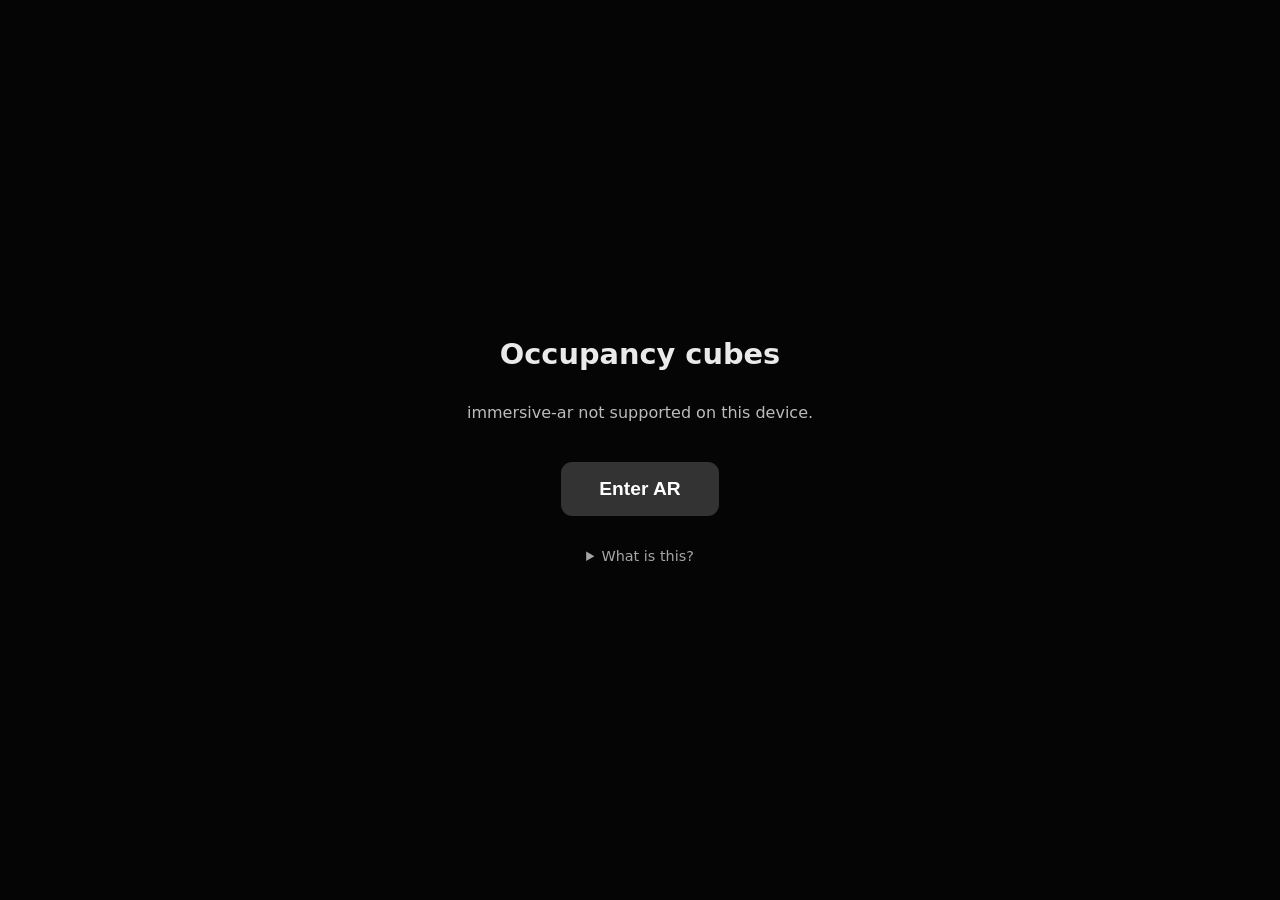
==== web/cubes.html @ f89ae7fe "Add pose stability validator and coarse occupancy-cube pipeline - web/pose.html + pose.js: standalon" ====
<!DOCTYPE html>
<html lang="en">
<head>
  <meta charset="utf-8">
  <title>Roomgame · Occupancy cubes</title>
  <meta name="viewport" content="width=device-width, initial-scale=1, user-scalable=no, viewport-fit=cover">
  <meta name="theme-color" content="#000000">
  <link rel="stylesheet" href="styles.css">
  <style>
    .cube-controls {
      pointer-events: auto;
      align-self: stretch;
      display: flex;
      flex-direction: column;
      gap: 0.6rem;
      background: rgba(0, 0, 0, 0.55);
      border-radius: 0.6rem;
      padding: 0.7rem 0.9rem;
      margin: 0 1rem;
    }
    .cube-controls .row {
      display: flex;
      align-items: center;
      gap: 0.6rem;
    }
    .cube-controls label {
      font-size: 0.8rem;
      opacity: 0.75;
      min-width: 4.5rem;
    }
    .cube-controls input[type="range"] {
      flex: 1;
      accent-color: #6ec4ff;
    }
    .cube-controls select,
    .cube-controls input[type="number"] {
      background: #1a1a1a;
      color: #eaeaea;
      border: 1px solid #333;
      border-radius: 0.3rem;
      padding: 0.25rem 0.4rem;
      font-size: 0.85rem;
    }
    .rec-btn {
      pointer-events: auto;
      background: #d33;
      color: white;
      border: 0;
      border-radius: 0.6rem;
      padding: 0.7rem 1.2rem;
      font-size: 1rem;
      font-weight: 600;
      cursor: pointer;
    }
    .rec-btn.recording { background: #4caf50; }
    .rec-btn:disabled { background: #333; cursor: not-allowed; }
    .cube-stats {
      display: flex;
      gap: 0.5rem;
      flex-wrap: wrap;
    }
  </style>
</head>
<body class="scan-body">
  <div id="gate" class="gate">
    <h1>Occupancy cubes</h1>
    <p id="gateMsg" class="gate-msg">Checking WebXR depth-sensing support…</p>
    <button id="startBtn" class="big-btn" disabled>Enter AR</button>
    <details class="gate-help">
      <summary>What is this?</summary>
      <p>
        Server keeps a coarse 3D grid of cubes (default 50 cm). While
        recording, every frame's depth map updates per-cube counters.
        Cubes whose surface gets observed often enough are rendered as
        boxes overlaid on the camera. Use the mix slider to fade the
        cubes against the camera passthrough; switch to "occluded" mode
        to hide cubes that the live depth says are behind a real surface.
      </p>
    </details>
  </div>

  <div id="xrOverlay" class="xr-overlay">
    <div class="hud-row top">
      <button id="exitBtn" class="hud-btn" aria-label="Exit AR">×</button>
      <div id="hudStatus" class="hud-status">starting…</div>
      <button id="resetBtn" class="hud-btn" aria-label="Reset cube grid" title="Wipe grid">↺</button>
    </div>

    <div class="cube-controls">
      <div class="row">
        <button id="recBtn" class="rec-btn">Start recording</button>
        <span class="cube-stats">
          <span class="hud-stat"><span class="hud-label">frames</span><span class="hud-value" id="hudFrames">0</span></span>
          <span class="hud-stat"><span class="hud-label">cubes</span><span class="hud-value" id="hudCubes">0</span></span>
        </span>
      </div>
      <div class="row">
        <label for="mixSlider">mix</label>
        <input id="mixSlider" type="range" min="0" max="1" step="0.01" value="0.55">
        <span id="mixVal" class="hud-value" style="min-width:2.6rem; text-align:right">0.55</span>
      </div>
      <div class="row">
        <label for="modeSel">mode</label>
        <select id="modeSel">
          <option value="plain" selected>plain (a)</option>
          <option value="occluded">depth-occluded (b)</option>
        </select>
        <label for="cubeSize" style="min-width:0">size</label>
        <input id="cubeSize" type="number" min="0.05" max="2.0" step="0.05" value="0.25" style="width:5rem">
        <span style="opacity:0.7; font-size:0.8rem">m</span>
      </div>
      <div class="row">
        <label for="threshSlider">thr</label>
        <input id="threshSlider" type="range" min="0" max="1" step="0.01" value="0.25">
        <span id="threshVal" class="hud-value" style="min-width:2.6rem; text-align:right">0.25</span>
      </div>
    </div>
  </div>

  <script type="module" src="./cubes.js"></script>
</body>
</html>
---- web/styles.css ----
/* Roomgame — minimal styling. Two surfaces: scanner (full-screen, dark
   AR HUD) and laptop (orbit-camera viewer). Shared primitives only. */

* { box-sizing: border-box; }

html, body {
  margin: 0;
  padding: 0;
  height: 100%;
  background: #0a0a0a;
  color: #eaeaea;
  font-family: -apple-system, BlinkMacSystemFont, "Segoe UI", Roboto, system-ui, sans-serif;
}

a { color: #6ec4ff; }

/* ---- landing page ----------------------------------------------------- */

.landing {
  display: flex;
  flex-direction: column;
  gap: 1.5rem;
  align-items: center;
  justify-content: center;
  min-height: 100vh;
  padding: 2rem;
  text-align: center;
}

.landing h1 {
  font-size: 2.2rem;
  margin: 0;
  letter-spacing: -0.02em;
}

.landing p { max-width: 36rem; line-height: 1.5; opacity: 0.85; }

.landing .links {
  display: flex;
  gap: 1rem;
  flex-wrap: wrap;
  justify-content: center;
}

.landing .links a {
  background: #1a1a1a;
  border: 1px solid #2c2c2c;
  border-radius: 0.6rem;
  padding: 0.85rem 1.4rem;
  text-decoration: none;
  color: #eaeaea;
  font-weight: 500;
}

.landing .links a small { display: block; opacity: 0.6; font-weight: 400; margin-top: 0.2rem; }

/* ---- scanner gate (pre-AR) ------------------------------------------- */

.scan-body { background: #050505; }

.gate {
  display: flex;
  flex-direction: column;
  gap: 1rem;
  align-items: center;
  justify-content: center;
  min-height: 100vh;
  padding: 2rem;
  text-align: center;
}

.gate h1 { margin: 0; font-size: 1.8rem; }
.gate-msg { opacity: 0.8; max-width: 28rem; }

.big-btn {
  background: #2563eb;
  color: white;
  border: 0;
  border-radius: 0.7rem;
  padding: 1rem 2.4rem;
  font-size: 1.2rem;
  font-weight: 600;
  cursor: pointer;
  margin-top: 0.5rem;
}

.big-btn:disabled { background: #333; cursor: not-allowed; }

.gate-help {
  opacity: 0.7;
  max-width: 28rem;
  font-size: 0.9rem;
  margin-top: 1rem;
}
.gate-help summary { cursor: pointer; }
.gate-help ul { text-align: left; padding-left: 1.2rem; }
.gate-help code { background: #1a1a1a; padding: 0.1rem 0.35rem; border-radius: 0.25rem; }

/* ---- AR HUD ----------------------------------------------------------- */

.xr-overlay {
  position: fixed;
  inset: 0;
  pointer-events: none;
  display: none;             /* toggled to flex by scan.js when AR starts */
  flex-direction: column;
  justify-content: space-between;
  padding: 1rem;
  font-size: 0.9rem;
}

.hud-row {
  display: flex;
  align-items: center;
  justify-content: space-between;
  gap: 0.5rem;
}

.hud-row.top    { padding-top: env(safe-area-inset-top, 0); }
.hud-row.bottom { padding-bottom: env(safe-area-inset-bottom, 0); }

.hud-btn {
  pointer-events: auto;
  background: rgba(0, 0, 0, 0.55);
  color: white;
  border: 1px solid rgba(255, 255, 255, 0.2);
  border-radius: 999px;
  width: 2.6rem;
  height: 2.6rem;
  font-size: 1.4rem;
  line-height: 1;
  cursor: pointer;
}

.hud-status {
  background: rgba(0, 0, 0, 0.55);
  border-radius: 0.4rem;
  padding: 0.4rem 0.75rem;
  font-variant-numeric: tabular-nums;
}

.hud-stat {
  background: rgba(0, 0, 0, 0.55);
  border-radius: 0.4rem;
  padding: 0.35rem 0.6rem;
  display: flex;
  flex-direction: column;
  align-items: flex-start;
  min-width: 4.5rem;
  font-variant-numeric: tabular-nums;
}
.hud-label { font-size: 0.65rem; opacity: 0.65; text-transform: uppercase; letter-spacing: 0.1em; }
.hud-value { font-size: 1rem; }

.hud-tap {
  position: absolute;
  bottom: 5rem;
  left: 50%;
  transform: translateX(-50%);
  background: rgba(0, 0, 0, 0.55);
  border-radius: 0.4rem;
  padding: 0.4rem 0.8rem;
  font-size: 0.85rem;
  opacity: 0.85;
  pointer-events: none;
}

/* Depth visualisation: covers the full screen so canvas-pixel ↔ view-coord
   is a direct (x/W, 1 − y/H) mapping. Each output pixel is reprojected back
   into depth-buffer coords via normDepthBufferFromNormView, so the overlay
   aligns with the camera image. Slightly transparent so the camera image is
   still readable underneath. */
.depth-overlay {
  position: fixed;
  inset: 0;
  width: 100vw;
  height: 100vh;
  opacity: 0.45;
  pointer-events: none;
  image-rendering: pixelated;
  image-rendering: crisp-edges;
  z-index: 0;
}
.depth-overlay.hidden { display: none; }
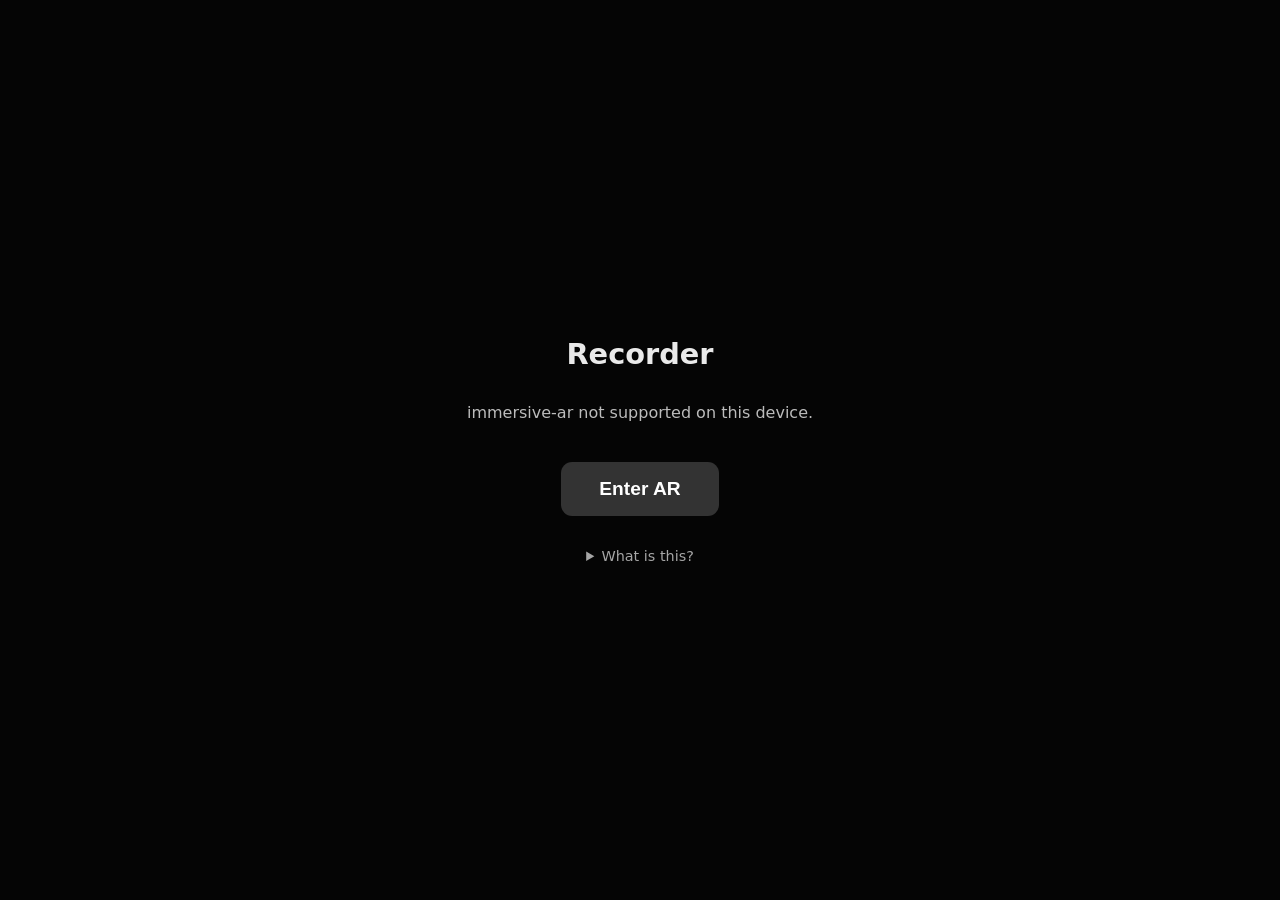
==== commit 9e004d46: "cubes.html → minimal frame recorder The phone page no longer renders the cube overlay or polls /cube" ====
--- a/web/cubes.html
+++ b/web/cubes.html
@@ -2,7 +2,7 @@
 <html lang="en">
 <head>
   <meta charset="utf-8">
-  <title>Roomgame · Occupancy cubes</title>
+  <title>Roomgame · Recorder</title>
   <meta name="viewport" content="width=device-width, initial-scale=1, user-scalable=no, viewport-fit=cover">
   <meta name="theme-color" content="#000000">
   <link rel="stylesheet" href="styles.css">
@@ -28,11 +28,6 @@
       opacity: 0.75;
       min-width: 4.5rem;
     }
-    .cube-controls input[type="range"] {
-      flex: 1;
-      accent-color: #6ec4ff;
-    }
-    .cube-controls select,
     .cube-controls input[type="number"] {
       background: #1a1a1a;
       color: #eaeaea;
@@ -63,18 +58,18 @@
 </head>
 <body class="scan-body">
   <div id="gate" class="gate">
-    <h1>Occupancy cubes</h1>
+    <h1>Recorder</h1>
     <p id="gateMsg" class="gate-msg">Checking WebXR depth-sensing support…</p>
     <button id="startBtn" class="big-btn" disabled>Enter AR</button>
     <details class="gate-help">
       <summary>What is this?</summary>
       <p>
-        Server keeps a coarse 3D grid of cubes (default 50 cm). While
-        recording, every frame's depth map updates per-cube counters.
-        Cubes whose surface gets observed often enough are rendered as
-        boxes overlaid on the camera. Use the mix slider to fade the
-        cubes against the camera passthrough; switch to "occluded" mode
-        to hide cubes that the live depth says are behind a real surface.
+        Records full-resolution camera frames + depth maps + camera pose
+        from the phone to <code>captured_frames/</code> on the laptop.
+        No cubes are rendered on the phone — all reconstruction happens
+        offline via <code>tools/voxel_reconstruct.py</code>. Use the
+        <code>cubeview.html</code> or <code>voxelview.html</code> pages
+        on the laptop to view the result.
       </p>
     </details>
   </div>
@@ -83,7 +78,7 @@
     <div class="hud-row top">
       <button id="exitBtn" class="hud-btn" aria-label="Exit AR">×</button>
       <div id="hudStatus" class="hud-status">starting…</div>
-      <button id="resetBtn" class="hud-btn" aria-label="Reset cube grid" title="Wipe grid">↺</button>
+      <button id="resetBtn" class="hud-btn" aria-label="Reset cube grid" title="Wipe server-side cube grid">↺</button>
     </div>
 
     <div class="cube-controls">
@@ -91,28 +86,12 @@
         <button id="recBtn" class="rec-btn">Start recording</button>
         <span class="cube-stats">
           <span class="hud-stat"><span class="hud-label">frames</span><span class="hud-value" id="hudFrames">0</span></span>
-          <span class="hud-stat"><span class="hud-label">cubes</span><span class="hud-value" id="hudCubes">0</span></span>
         </span>
       </div>
       <div class="row">
-        <label for="mixSlider">mix</label>
-        <input id="mixSlider" type="range" min="0" max="1" step="0.01" value="0.55">
-        <span id="mixVal" class="hud-value" style="min-width:2.6rem; text-align:right">0.55</span>
-      </div>
-      <div class="row">
-        <label for="modeSel">mode</label>
-        <select id="modeSel">
-          <option value="plain" selected>plain (a)</option>
-          <option value="occluded">depth-occluded (b)</option>
-        </select>
-        <label for="cubeSize" style="min-width:0">size</label>
+        <label for="cubeSize">cube size</label>
         <input id="cubeSize" type="number" min="0.05" max="2.0" step="0.05" value="0.25" style="width:5rem">
-        <span style="opacity:0.7; font-size:0.8rem">m</span>
-      </div>
-      <div class="row">
-        <label for="threshSlider">thr</label>
-        <input id="threshSlider" type="range" min="0" max="1" step="0.01" value="0.25">
-        <span id="threshVal" class="hud-value" style="min-width:2.6rem; text-align:right">0.25</span>
+        <span style="opacity:0.7; font-size:0.8rem">m (server-side cube grid only)</span>
       </div>
     </div>
   </div>
